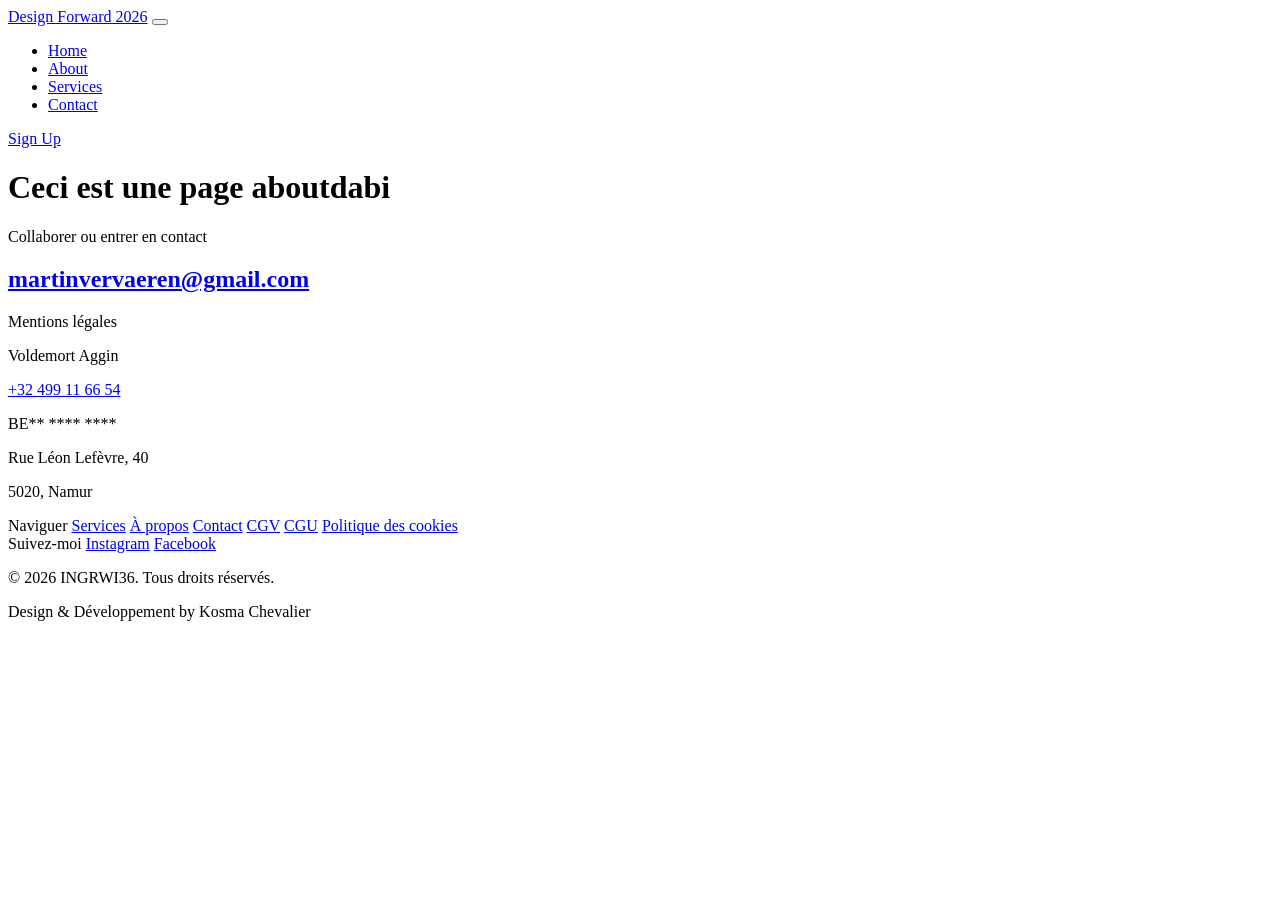
==== pages/about.html @ fabdc3fa "add about on index" ====
<!DOCTYPE html>
<html lang="en">
<head>
  <meta charset="UTF-8">
  <meta name="viewport" content="width=device-width, initial-scale=1.0">
  <title>Document</title>
</head>
<body>
      <header>
  <nav class="navbar">
    <a href="#" class="logo">Design Forward 2026</a>

    <button
      class="menu-toggle"
      type="button"
      aria-label="Open navigation menu"
      aria-expanded="false"
      aria-controls="nav-menu"
    >
      <span></span>
      <span></span>
      <span></span>
    </button>

    <div class="nav-menu" id="nav-menu">
      <ul class="nav-links">
        <li><a href="../index.html">Home</a></li>
        <li><a href="#" class="active">About</a></li>
        <li><a href="../services.html">Services</a></li>
        <li><a href="../contact.html">Contact</a></li>
      </ul>

      <a href="#" class="nav-button">Sign Up</a>
    </div>
  </nav>

  <script>
    const menuButton = document.querySelector(".menu-toggle");
    const navMenu = document.querySelector(".nav-menu");

    menuButton.addEventListener("click", () => {
      const isOpen = navMenu.classList.toggle("open");

      menuButton.classList.toggle("open", isOpen);
      menuButton.setAttribute("aria-expanded", isOpen);
    });

    document.querySelectorAll(".nav-menu a").forEach((link) => {
      link.addEventListener("click", () => {
        navMenu.classList.remove("open");
        menuButton.classList.remove("open");
        menuButton.setAttribute("aria-expanded", "false");
      });
    });
  </script>
</header>
  <main>
    <h1>Ceci est une page aboutdabi</h1>
  </main>
  <!--=========================-->
<!--=========Footer==========-->
<!--=========================-->
<footer class="footer container">
  <p class="footer__intro">Collaborer ou entrer en contact</p>

  <h2 class="footer__email">
    <a href="mailto:martinvervaeren@gmail.com">martinvervaeren@gmail.com</a>
  </h2>

  <div class="footer__columns">
    <div class="footer__col footer__col--legal">
      <span class="footer__label">Mentions légales</span>
      <p>Voldemort Aggin</p>
      <p><a href="tel:+32476016924">+32 499 11 66 54</a></p>
      <p>BE** **** ****</p>
      <p>Rue Léon Lefèvre, 40</p>
      <p>5020, Namur</p>
    </div>

    <div class="footer__col">
      <span class="footer__label">Naviguer</span>
      <a href="#services">Services</a>
      <a href="#about">À propos</a>
      <a href="#contact">Contact</a>
      <a href="#CGV">CGV</a>
      <a href="#CGU">CGU</a>
      <a href="#cookies">Politique des cookies</a>
    </div>

    <div class="footer__col">
      <span class="footer__label">Suivez-moi</span>
      <a href="https://instagram.com" target="_blank" rel="noopener">Instagram</a>
      <a href="https://facebook.com" target="_blank" rel="noopener">Facebook</a>
    </div>
  </div>

  <div class="footer__bottom">
    <p>&copy; 2026 INGRWI36. Tous droits réservés.</p>
    <p>Design &amp; Développement by Kosma Chevalier</p>
  </div>
</footer>
</html>
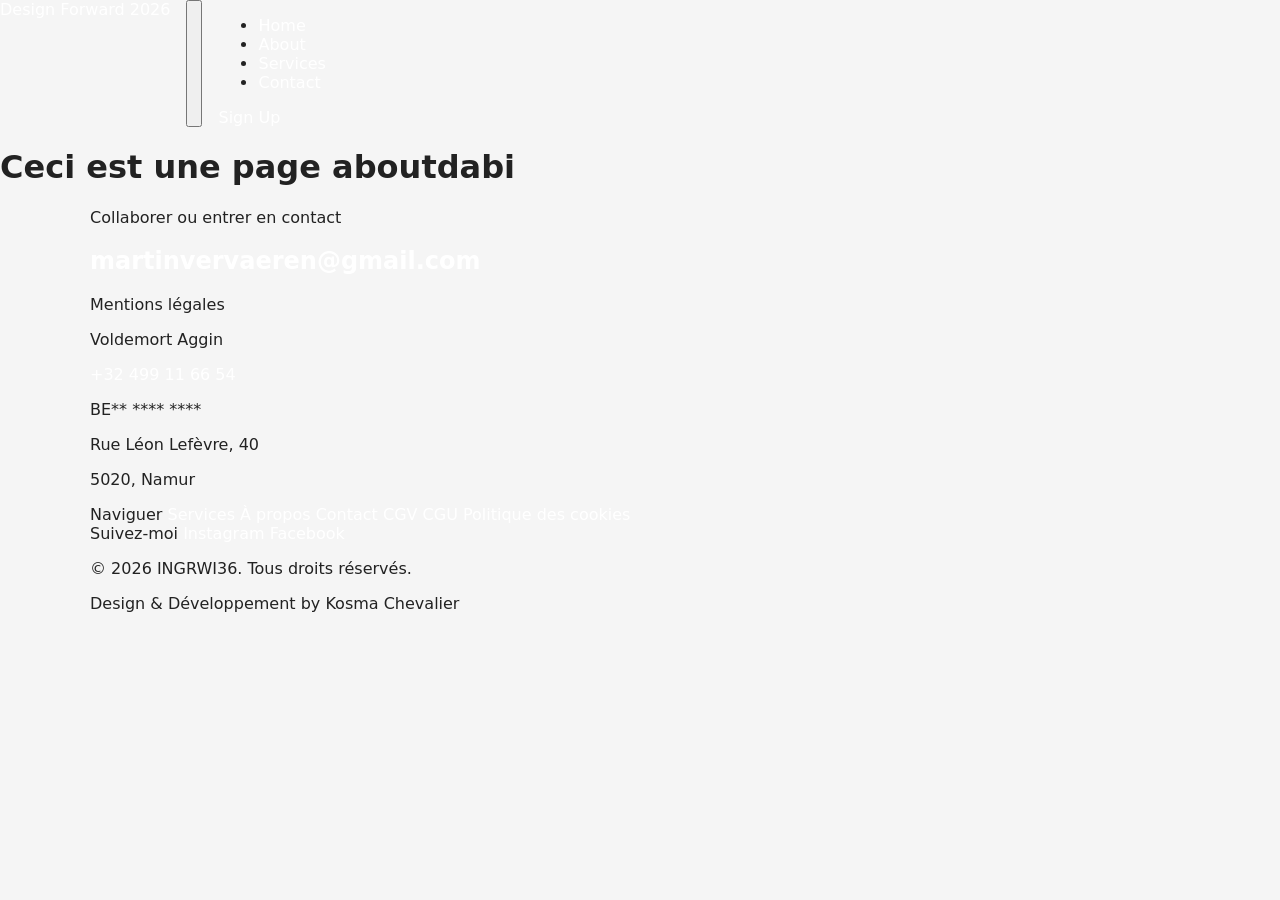
==== commit eccf5f70: "edit nav index & about" ====
--- a/pages/about.html
+++ b/pages/about.html
@@ -3,6 +3,7 @@
 <head>
   <meta charset="UTF-8">
   <meta name="viewport" content="width=device-width, initial-scale=1.0">
+  <link rel="stylesheet" href="../css/main.css">
   <title>Document</title>
 </head>
 <body>
--- a/css/main.css
+++ b/css/main.css
@@ -0,0 +1,36 @@
+* {
+  box-sizing: border-box;
+}
+
+body {
+  margin: 0;
+  font-family: system-ui;
+  background: #f5f5f5;
+  color: #222;
+}
+
+.container {
+  width: min(1100px, 92%);
+  margin: auto;
+}
+
+.header {
+  background: #5b5bd6;
+  color: white;
+  padding: 1rem;
+}
+
+nav {
+  display: flex;
+  gap: 1rem;
+}
+
+a {
+  color: white;
+  text-decoration: none;
+}
+
+/* TODO _hero.scss */
+/* TODO _cards.scss */
+/* TODO _program.scss */
+/* TODO _footer.scss *//*# sourceMappingURL=main.css.map */
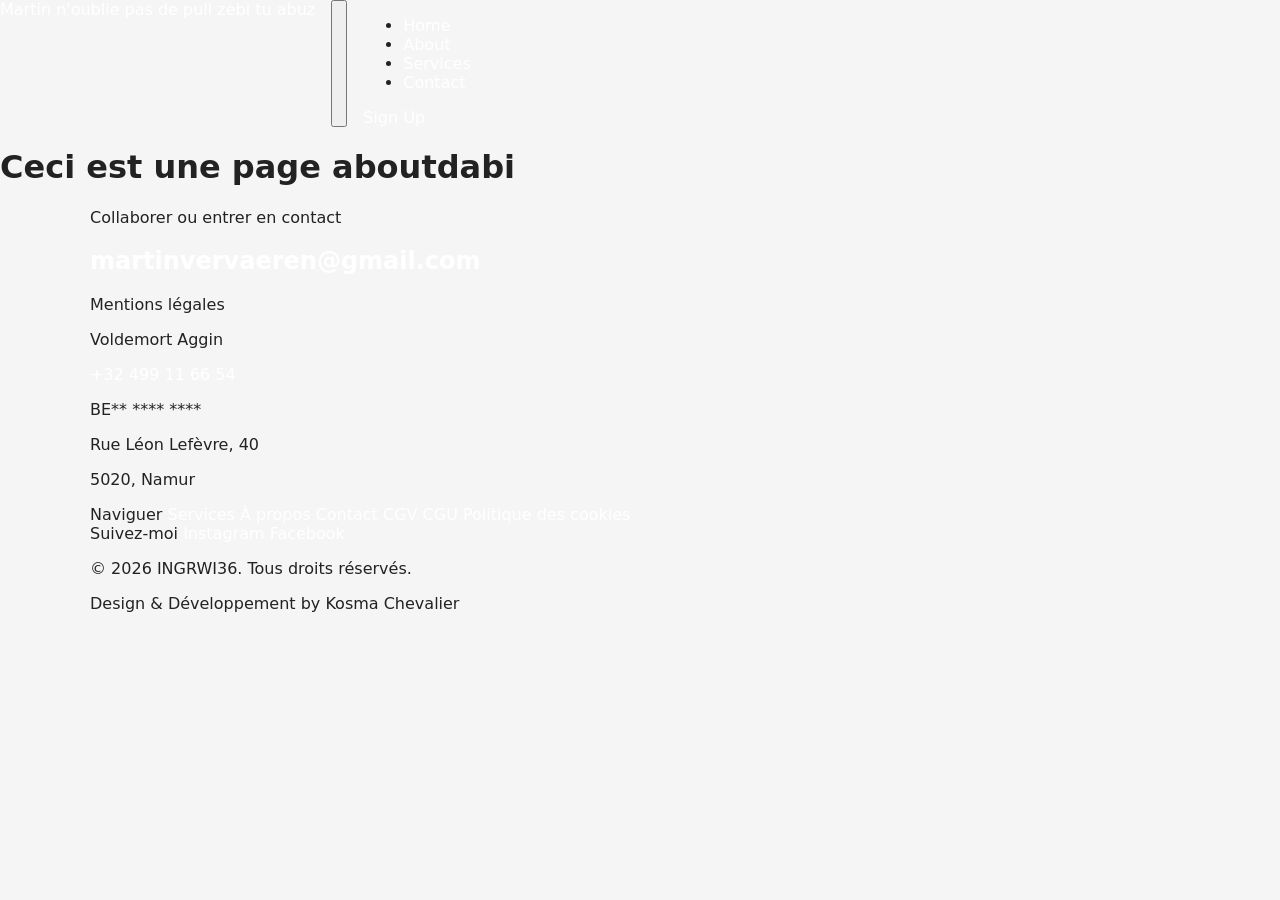
==== commit 52bad481: "edit text header" ====
--- a/pages/about.html
+++ b/pages/about.html
@@ -9,7 +9,7 @@
 <body>
       <header>
   <nav class="navbar">
-    <a href="#" class="logo">Design Forward 2026</a>
+    <a href="#" class="logo">Martin n'oublie pas de pull zebi tu abuz</a>
 
     <button
       class="menu-toggle"
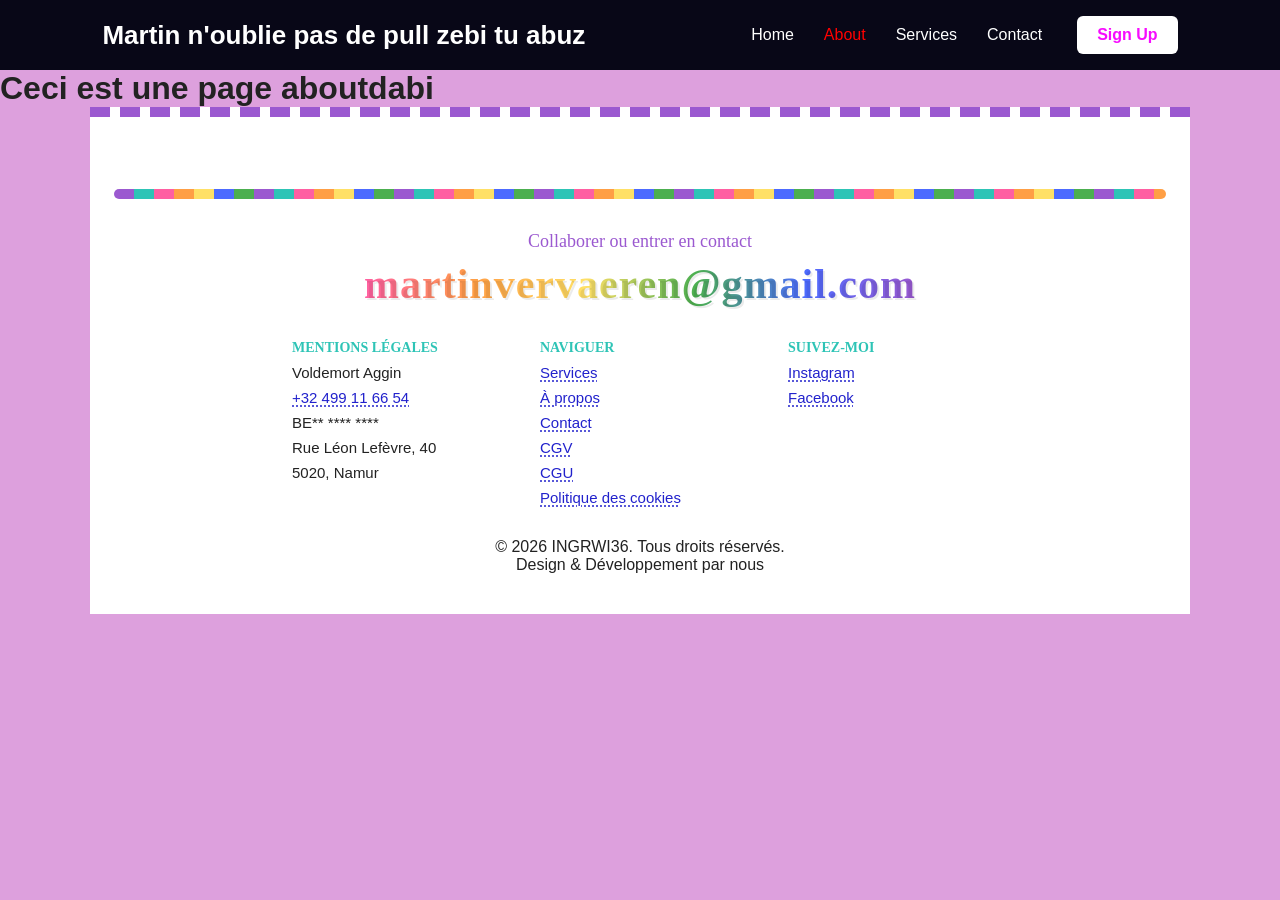
==== commit e9654d18: "edit text footer" ====
--- a/pages/about.html
+++ b/pages/about.html
@@ -27,8 +27,8 @@
       <ul class="nav-links">
         <li><a href="../index.html">Home</a></li>
         <li><a href="#" class="active">About</a></li>
-        <li><a href="../services.html">Services</a></li>
-        <li><a href="../contact.html">Contact</a></li>
+        <li><a href="services.html">Services</a></li>
+        <li><a href="contact.html">Contact</a></li>
       </ul>
 
       <a href="#" class="nav-button">Sign Up</a>
@@ -97,7 +97,7 @@
 
   <div class="footer__bottom">
     <p>&copy; 2026 INGRWI36. Tous droits réservés.</p>
-    <p>Design &amp; Développement by Kosma Chevalier</p>
+    <p>Design &amp; Développement par nous</p>
   </div>
 </footer>
 </html>
--- a/css/main.css
+++ b/css/main.css
@@ -14,8 +14,142 @@
   margin: auto;
 }
 
+* {
+  margin: 0;
+  padding: 0;
+  box-sizing: border-box;
+}
+
+body {
+  font-family: Arial, sans-serif;
+  background: #f5f5f5;
+}
+
+.navbar {
+  position: relative;
+  width: 100%;
+  min-height: 70px;
+  padding: 15px 8%;
+  display: flex;
+  align-items: center;
+  justify-content: space-between;
+  background: rgb(8, 7, 23);
+}
+
+.logo {
+  color: white;
+  font-size: 26px;
+  font-weight: bold;
+  text-decoration: none;
+}
+
+.nav-menu {
+  display: flex;
+  align-items: center;
+  gap: 35px;
+}
+
+.nav-links {
+  display: flex;
+  align-items: center;
+  gap: 30px;
+  list-style: none;
+}
+
+.nav-links a {
+  color: white;
+  font-size: 16px;
+  text-decoration: none;
+  transition: color 0.3s;
+}
+
+.nav-links a:hover,
+.nav-links a.active {
+  color: #ff0000;
+}
+
+.nav-button {
+  padding: 10px 20px;
+  border-radius: 6px;
+  color: #f70cff;
+  background: white;
+  font-weight: bold;
+  text-decoration: none;
+  transition: 0.3s;
+}
+
+.nav-button:hover {
+  color: #d93396;
+  background: #33d976;
+}
+
+/* Hamburger button */
+.menu-toggle {
+  display: none;
+  width: 42px;
+  height: 42px;
+  border: none;
+  background: transparent;
+  cursor: pointer;
+}
+
+.menu-toggle span {
+  display: block;
+  width: 28px;
+  height: 3px;
+  margin: 6px auto;
+  border-radius: 3px;
+  background: #d93396;
+  transition: transform 0.3s, opacity 0.3s;
+}
+
+/* Mobile navigation */
+@media (max-width: 750px) {
+  .menu-toggle {
+    display: block;
+  }
+  .nav-menu {
+    position: absolute;
+    top: 70px;
+    left: 0;
+    width: 100%;
+    padding: 25px;
+    display: none;
+    flex-direction: column;
+    gap: 25px;
+    background: #d93396;
+    box-shadow: 0 8px 15px rgba(0, 0, 0, 0.2);
+  }
+  .nav-menu.open {
+    display: flex;
+  }
+  .nav-links {
+    width: 100%;
+    flex-direction: column;
+    gap: 20px;
+  }
+  .nav-links li,
+  .nav-links a {
+    width: 100%;
+    text-align: center;
+  }
+  .nav-button {
+    width: 100%;
+    text-align: center;
+  }
+  /* Turn hamburger into an X */
+  .menu-toggle.open span:nth-child(1) {
+    transform: translateY(9px) rotate(45deg);
+  }
+  .menu-toggle.open span:nth-child(2) {
+    opacity: 0;
+  }
+  .menu-toggle.open span:nth-child(3) {
+    transform: translateY(-9px) rotate(-45deg);
+  }
+}
 .header {
-  background: #5b5bd6;
+  background: #d93396;
   color: white;
   padding: 1rem;
 }
@@ -30,7 +164,159 @@
   text-decoration: none;
 }
 
-/* TODO _hero.scss */
+.hero {
+  background: repeating-linear-gradient(45deg, #ff00ff, #ff00ff 10px, #00ff00 10px, #00ff00 20px, #ffff00 20px, #ffff00 30px);
+  padding: 80px 20px;
+  display: flex;
+  flex-direction: column;
+  align-items: flex-end;
+  transform: rotate(-2deg);
+  border: 12px dashed #ff0066;
+  box-shadow: 0 0 40px 10px #00ffff inset;
+}
+
+.hero h2 {
+  font-family: "Comic Sans MS", "Comic Sans", cursive;
+  font-size: 4rem;
+  color: #ff0000;
+  text-shadow: 3px 3px 0 #00ff00, -3px -3px 0 #0000ff, 6px 6px 0 #ffff00;
+  transform: rotate(6deg) skewX(-10deg);
+  margin-left: 5%;
+  letter-spacing: 4px;
+  text-transform: uppercase;
+}
+
+.hero p {
+  font-family: "Papyrus", fantasy;
+  background-color: #39ff14;
+  color: #ff00ff;
+  padding: 10px 25px;
+  transform: rotate(-8deg);
+  margin-top: -10px;
+  margin-right: 20%;
+  border: 5px solid orange;
+  font-size: 1.4rem;
+  font-weight: bold;
+}
+
+.hero .btn {
+  background: radial-gradient(circle, #ffff00, #ff6600);
+  color: #0000ff;
+  font-family: "Impact", sans-serif;
+  font-size: 1.8rem;
+  padding: 25px 50px;
+  border: 6px ridge #00ff00;
+  border-radius: 50% 20% 40% 10%;
+  transform: rotate(15deg) translateY(30px);
+  margin-top: 40px;
+  align-self: center;
+  text-decoration: underline wavy #ff00ff;
+  box-shadow: 10px 10px 0 #000000, -10px -10px 0 #ff0000;
+}
+
+.hero .btn:hover {
+  background: #00ff00;
+  color: #ff00ff;
+  transform: rotate(-15deg) scale(1.3);
+}
+
 /* TODO _cards.scss */
 /* TODO _program.scss */
-/* TODO _footer.scss *//*# sourceMappingURL=main.css.map */+:where(*) {
+  margin: 0;
+  padding: 0;
+  box-sizing: border-box;
+}
+
+a {
+  color: inherit;
+  text-decoration: none;
+}
+
+.footer {
+  background: #ffffff;
+  font-family: "Comic Sans MS", "Trebuchet MS", sans-serif;
+  color: #222222;
+  text-align: center;
+  padding: 40px 24px;
+  border-top: 10px dashed #9b59d0;
+}
+.footer__intro {
+  font-family: "Comic Sans MS", "Chalkboard SE", "Marker Felt", cursive;
+  font-size: 18px;
+  color: #9b59d0;
+  margin-bottom: 8px;
+}
+.footer__email {
+  font-family: "Comic Sans MS", "Chalkboard SE", "Marker Felt", cursive;
+  font-weight: bold;
+  font-size: clamp(24px, 5vw, 42px);
+  letter-spacing: 1px;
+  margin-bottom: 24px;
+}
+.footer__email a {
+  text-decoration: none;
+  background: linear-gradient(90deg, #ff5fa2, #ff9f45, #ffe066, #4caf50, #4d6bff, #9b59d0);
+  background-clip: text;
+  -webkit-background-clip: text;
+  -webkit-text-fill-color: transparent;
+  text-shadow: 2px 2px 0 rgba(0, 0, 0, 0.08);
+}
+.footer__email a:hover {
+  filter: brightness(1.15);
+}
+.footer::before {
+  content: "";
+  display: block;
+  height: 10px;
+  border: none;
+  background: repeating-linear-gradient(90deg, #9b59d0 0 20px, #2ec4b6 20px 40px, #ff5fa2 40px 60px, #ff9f45 60px 80px, #ffe066 80px 100px, #4d6bff 100px 120px, #4caf50 120px 140px);
+  border-radius: 999px;
+  margin: 32px 0;
+}
+.footer__columns {
+  display: flex;
+  flex-wrap: wrap;
+  justify-content: center;
+  gap: 48px;
+  margin: 32px 0;
+  text-align: left;
+}
+.footer__col {
+  display: flex;
+  flex-direction: column;
+  gap: 8px;
+  min-width: 200px;
+}
+.footer__col--legal {
+  text-align: left;
+}
+.footer__col p,
+.footer__col a {
+  font-size: 15px;
+  color: #222222;
+  text-decoration: none;
+}
+.footer__col a {
+  color: #2222cc;
+  text-decoration: underline dotted;
+  text-underline-offset: 3px;
+}
+.footer__col a:visited {
+  color: #7a2ea8;
+}
+.footer__col a:hover {
+  color: #ff5fa2;
+  text-decoration-style: wavy;
+}
+.footer__label {
+  font-family: "Comic Sans MS", "Chalkboard SE", "Marker Felt", cursive;
+  font-weight: bold;
+  font-size: 14px;
+  color: #2ec4b6;
+  text-transform: uppercase;
+}
+
+body {
+  background-color: plum;
+}/*# sourceMappingURL=main.css.map */
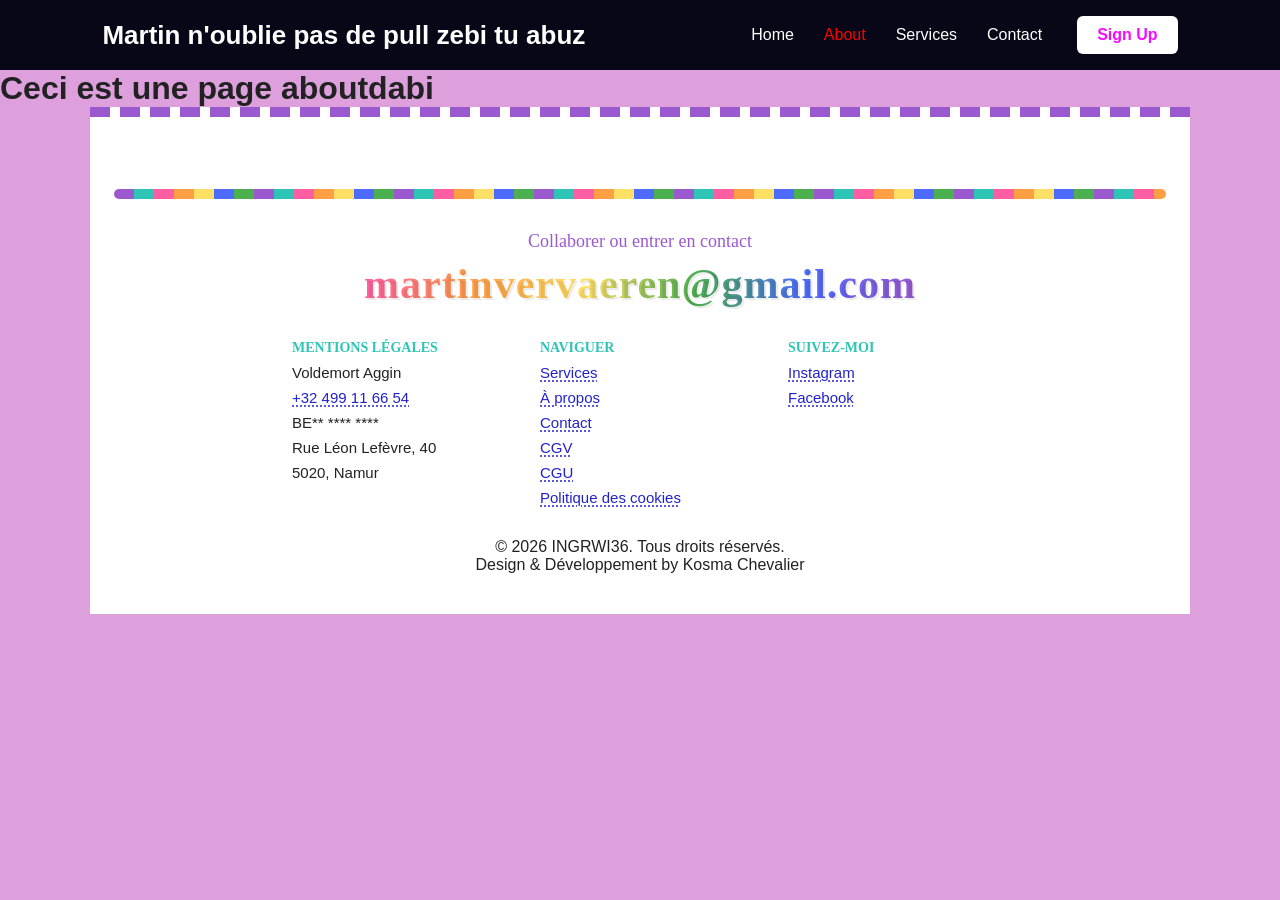
==== commit a05676e5: "edit nav" ====
--- a/pages/about.html
+++ b/pages/about.html
@@ -27,8 +27,8 @@
       <ul class="nav-links">
         <li><a href="../index.html">Home</a></li>
         <li><a href="#" class="active">About</a></li>
-        <li><a href="services.html">Services</a></li>
-        <li><a href="contact.html">Contact</a></li>
+        <li><a href="wf-36-design-forward-git-main/services.html">Services</a></li>
+        <li><a href="wf-36-design-forward-git-main/contact.html">Contact</a></li>
       </ul>
 
       <a href="#" class="nav-button">Sign Up</a>
@@ -97,7 +97,7 @@
 
   <div class="footer__bottom">
     <p>&copy; 2026 INGRWI36. Tous droits réservés.</p>
-    <p>Design &amp; Développement par nous</p>
+    <p>Design &amp; Développement by Kosma Chevalier</p>
   </div>
 </footer>
 </html>
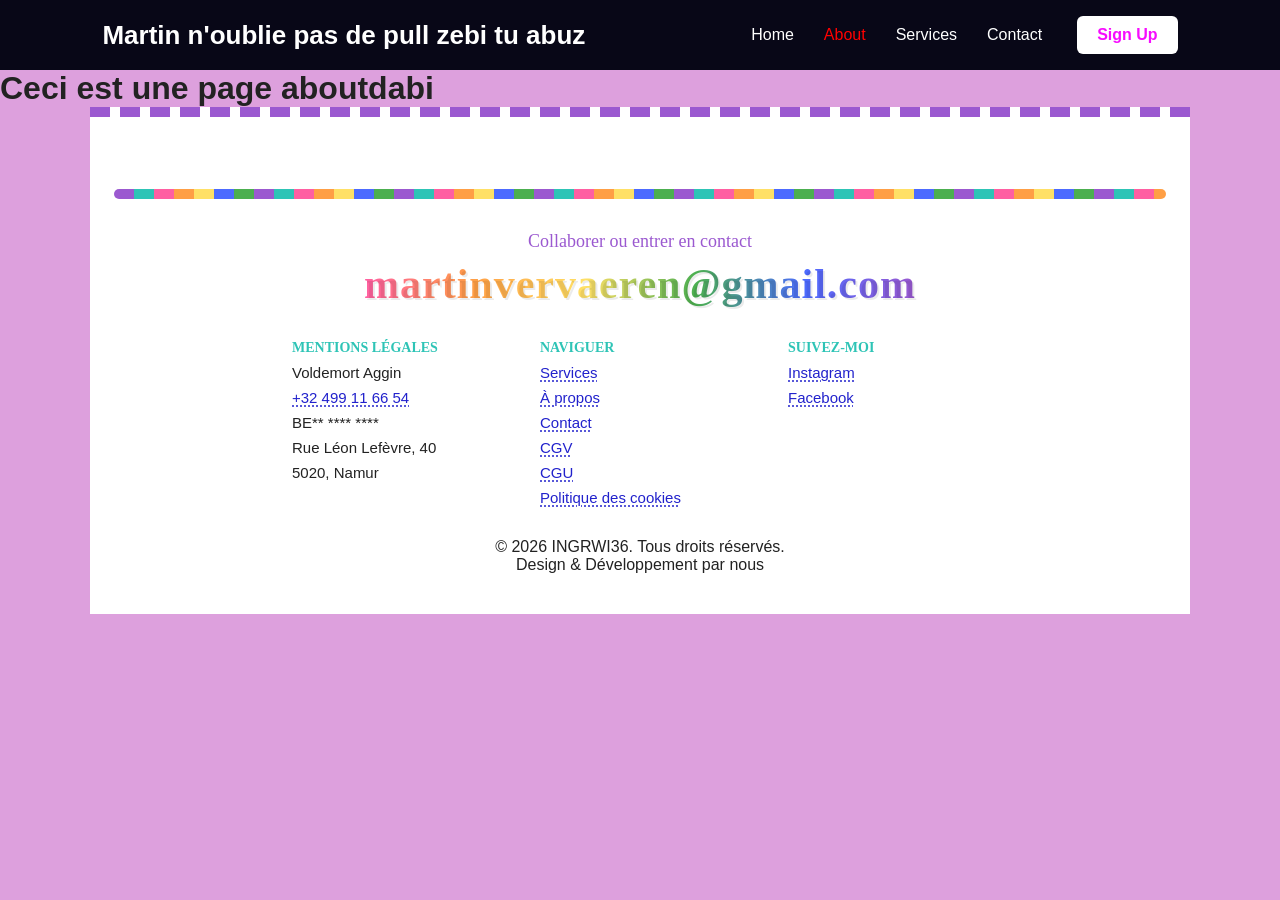
==== commit e124dce5: "Merge branch 'main' into dev" ====
--- a/pages/about.html
+++ b/pages/about.html
@@ -97,7 +97,7 @@
 
   <div class="footer__bottom">
     <p>&copy; 2026 INGRWI36. Tous droits réservés.</p>
-    <p>Design &amp; Développement by Kosma Chevalier</p>
+    <p>Design &amp; Développement par nous</p>
   </div>
 </footer>
 </html>
